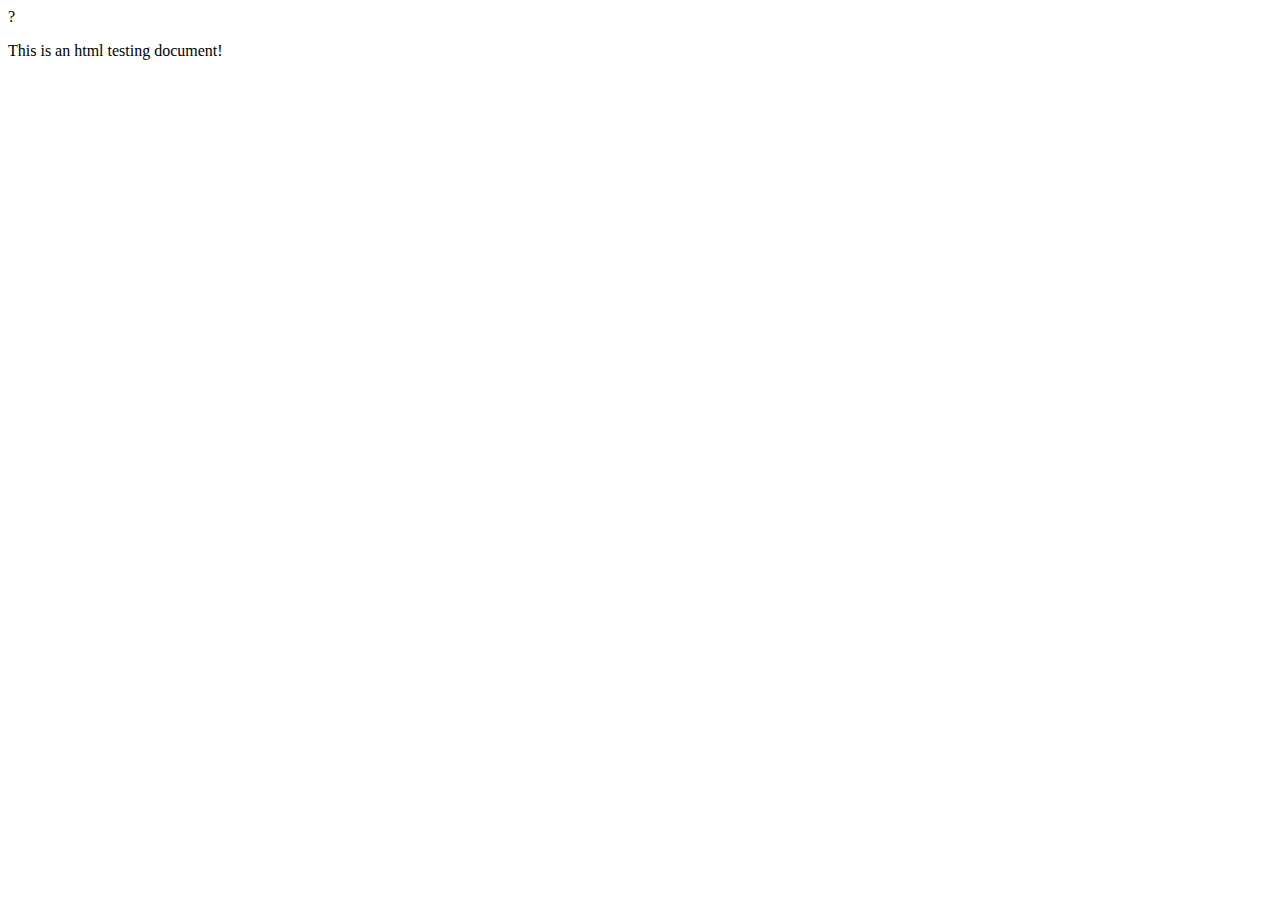
==== VFWP1/index.html @ fbd7dabd "Added files to the repo." ====
<!doctype html>
<html>

  <head>
     <meta charset="utf-8"/>
     <title>?</title>
     <link type="text/css" src="css/style.css" />
  <head>
  
  <body>
    <div class-"container">
        <hl>?</h1>
        <p>This is an html testing document!</p>
    </div>
    
    <script type="text/javascript" src="js/main.js"></script>
  </body>

</html>
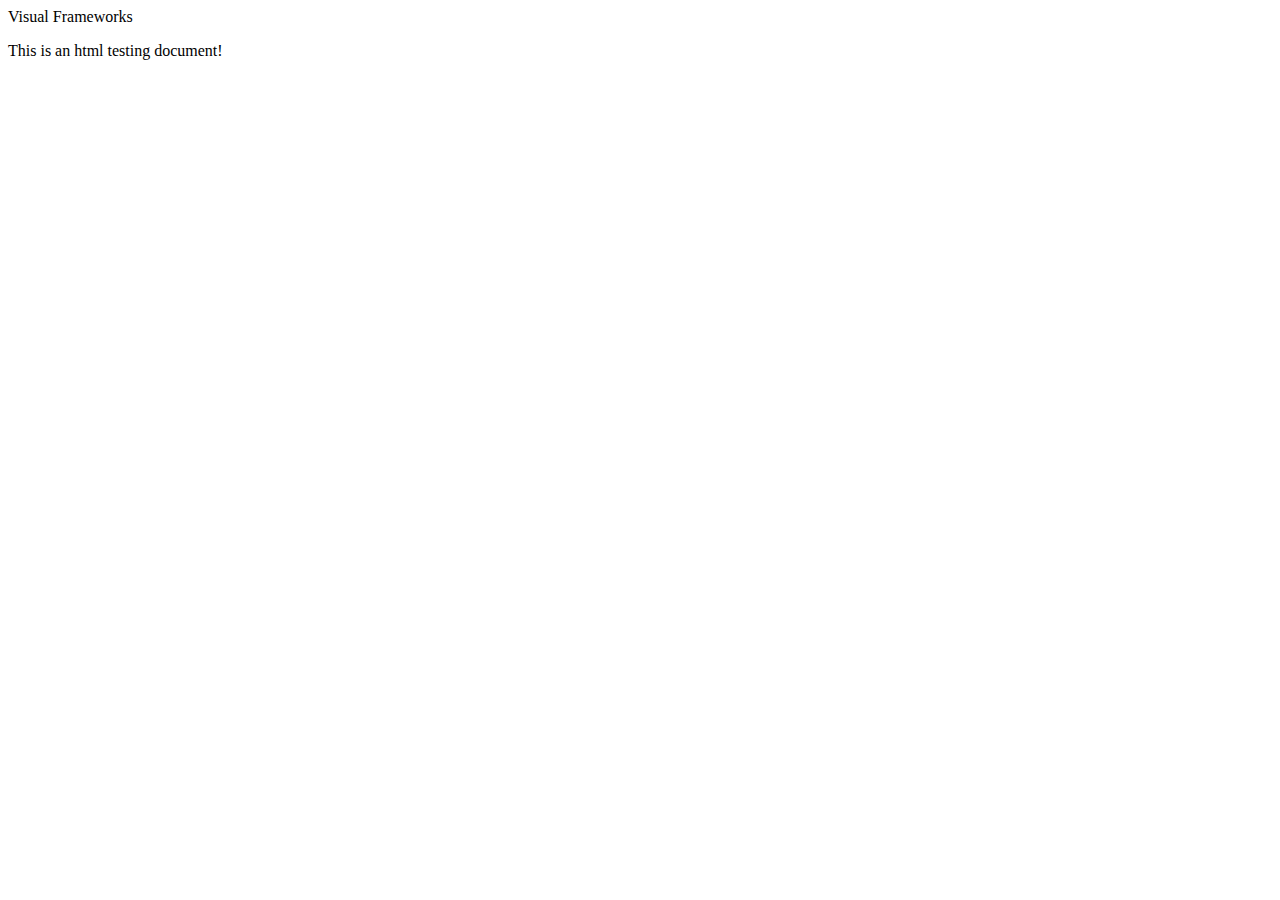
==== commit 65ac7ba6: "I made a change to the file githud.com." ====
--- a/VFWP1/index.html
+++ b/VFWP1/index.html
@@ -3,13 +3,13 @@
 
   <head>
      <meta charset="utf-8"/>
-     <title>?</title>
+     <title>Visual Frameworks</title>
      <link type="text/css" src="css/style.css" />
   <head>
   
   <body>
     <div class-"container">
-        <hl>?</h1>
+        <hl>Visual Frameworks</h1>
         <p>This is an html testing document!</p>
     </div>
     
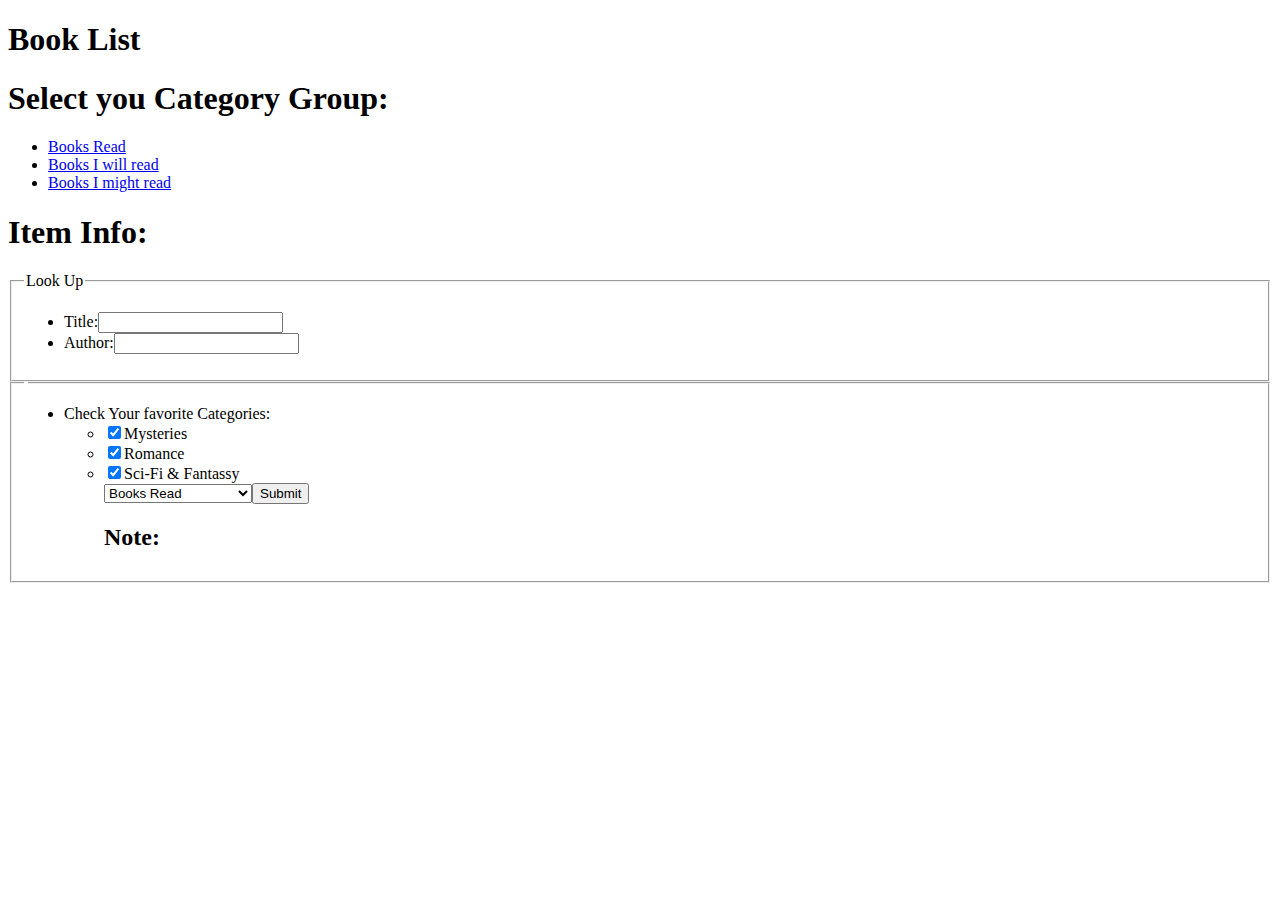
==== commit 082a2924: "added change within the brach." ====
--- a/VFWP1/index.html
+++ b/VFWP1/index.html
@@ -1,19 +1,84 @@
 <!doctype html>
+<!--?-->
+<!--html Tag-->
 <html>
+	<!-- Document Head-->
+	<head>
+		<meta charset="utf-8"/>
+		<meta name="description" content="Our very first HTMLS document. How Exciting!" />
+		<meta name="keywords" content="htm15, mobile developement, Full Sail University" />
+		<!--<meta name="robots" content="index, follow" />-->
+		<meta name="robots" content="noindex,nofollow" />
+		<meta name="viewport" content="user-scalable=no, width=device-width" />
+		<meta name="viewport" content="target-densitydpi=device-dpi" />
+		<meta name="HandheldFriendly" content"True">
+		<meta name="ModilcOptimized" content=320" />
+	
+	<title>Book Organizer</title>	
+		
+	<link href="css/style.css" ref="stylesheet" type="text/css" />	
+	
+	<script src="js/scripts.js" type="text/javascript"></script>
+	
+	<head>
+	
+	<body>
+		
+		<header>
+		<h1>Book List</h1>
+		</header>
+		
+		<h1>Select you Category Group:</h1>
+		
+		<ul>
+			<li><a href="#">Books Read</a></li>
+			<li><a href="#">Books I will read</a></li>
+			<li><a href="#">Books I might read</a></li>
+		</ul>
+		
+		<h1>Item Info:</h1>
 
-  <head>
-     <meta charset="utf-8"/>
-     <title>Visual Frameworks</title>
-     <link type="text/css" src="css/style.css" />
-  <head>
-  
-  <body>
-    <div class-"container">
-        <hl>Visual Frameworks</h1>
-        <p>This is an html testing document!</p>
-    </div>
-    
-    <script type="text/javascript" src="js/main.js"></script>
-  </body>
-
-</html>+<form action="#" method=post">
+	<fieldset>
+		<legend>Look Up</legend>
+		<ul>
+			<li><lebel for="title">Title:</label><input type="text" id="title" /></li>
+			<li><lebel for="author">Author:</label><input type="text" id="author" /></li>
+		</ul>
+	</fieldset>
+	<fieldset>
+		<Legend></Legend>
+		<ul>
+			<li>Check Your favorite Categories:
+				<ul>
+					<li><input type="checkbox" checked value"Mysteries" id="mysteries" /><label for="mysteries">Mysteries</label></li> 
+					<li><input type="checkbox" checked value"Romance" id="romance" /><label for="romance">Romance</label></li> 
+					<li><input type="checkbox" checked value"Sci-Fi & Fantassy" id="sci-Fi & Fantassy" /><label for="sci-Fi & Fantassy">Sci-Fi & Fantassy</label></li>
+				</ul>
+<ul>
+	<select id="options">	
+		<optgroup>
+			<option value="Books Read">Books Read</option>
+			<option value="Books I will read">Books I will read</option>
+			<option value="Books I might read">Books I might read</option>
+		</optgroup
+	</select>
+</li>
+</ul>
+				<fieldset>
+				<Legend></Legend>
+				<ul>
+						<li><Label for"comments">Notes:</Label><textarea id="comments"></textarea></li>
+						</ul>
+				</fieldset>
+					
+					</ul>
+					</fieldset>
+				<input type="submit" value="Submit" />
+			<h2>Note:</h2>
+		</form>
+	</body>	
+</html>		
+		
+	
+ 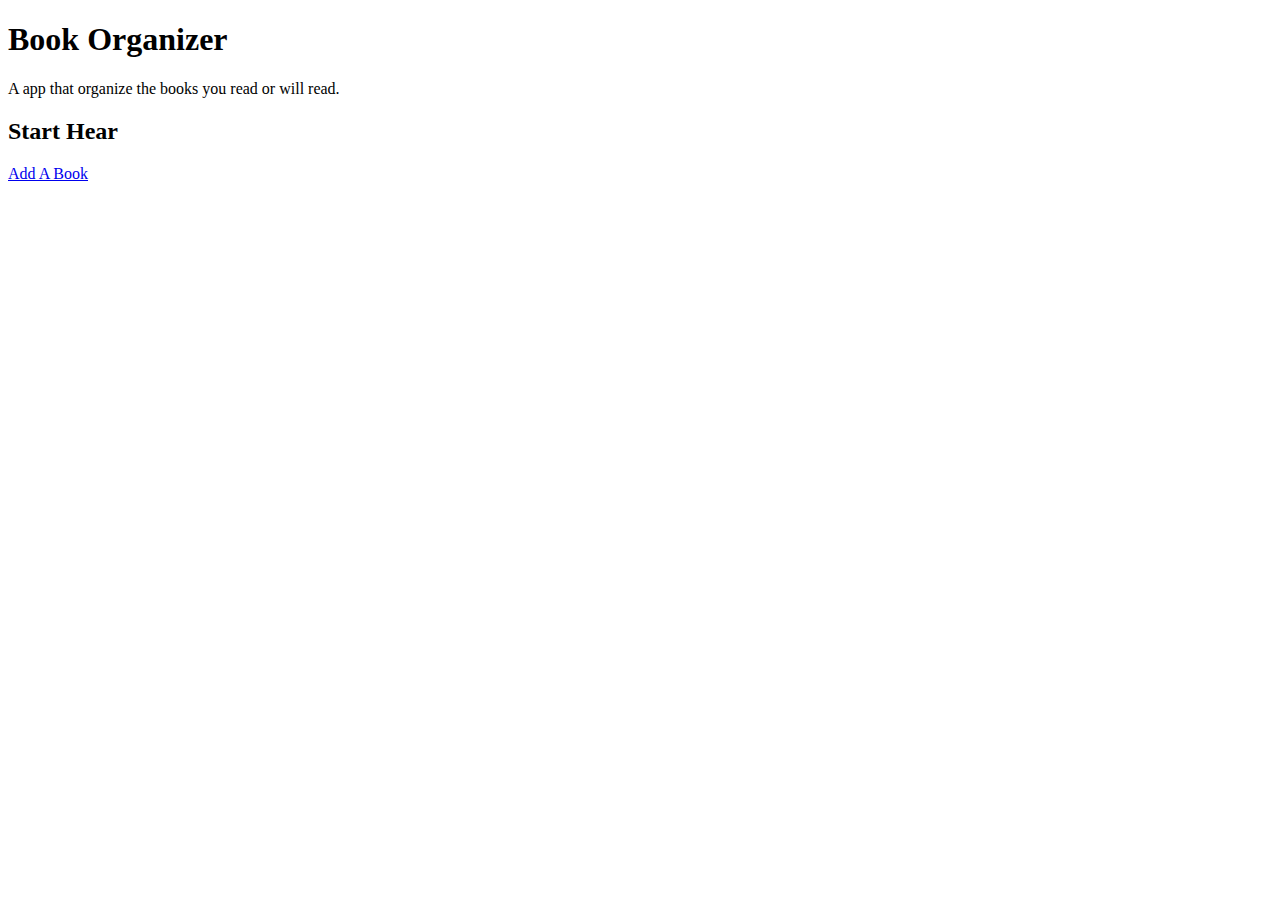
==== commit 68b9fa5d: "made changes." ====
--- a/VFWP1/index.html
+++ b/VFWP1/index.html
@@ -1,8 +1,7 @@
 <!doctype html>
-<!--?-->
-<!--html Tag-->
+<!--Wab App Part 1 Harry D Lee 3/12-->
 <html>
-	<!-- Document Head-->
+
 	<head>
 		<meta charset="utf-8"/>
 		<meta name="description" content="Our very first HTMLS document. How Exciting!" />
@@ -12,73 +11,26 @@
 		<meta name="viewport" content="user-scalable=no, width=device-width" />
 		<meta name="viewport" content="target-densitydpi=device-dpi" />
 		<meta name="HandheldFriendly" content"True">
-		<meta name="ModilcOptimized" content=320" />
+		<meta name="ModileOptimized" content="320" />
 	
-	<title>Book Organizer</title>	
+		<title>Wab App Part 1</title>
+	
+		<link href="css/style.css" ref="additem.html" type="text/css" / 
 		
-	<link href="css/style.css" ref="stylesheet" type="text/css" />	
-	
-	<script src="js/scripts.js" type="text/javascript"></script>
-	
-	<head>
-	
+		<script src="scripts" type="text/javascript"></script> 
+	</head>
 	<body>
-		
-		<header>
-		<h1>Book List</h1>
-		</header>
-		
-		<h1>Select you Category Group:</h1>
-		
-		<ul>
-			<li><a href="#">Books Read</a></li>
-			<li><a href="#">Books I will read</a></li>
-			<li><a href="#">Books I might read</a></li>
-		</ul>
-		
-		<h1>Item Info:</h1>
-
-<form action="#" method=post">
-	<fieldset>
-		<legend>Look Up</legend>
-		<ul>
-			<li><lebel for="title">Title:</label><input type="text" id="title" /></li>
-			<li><lebel for="author">Author:</label><input type="text" id="author" /></li>
-		</ul>
-	</fieldset>
-	<fieldset>
-		<Legend></Legend>
-		<ul>
-			<li>Check Your favorite Categories:
-				<ul>
-					<li><input type="checkbox" checked value"Mysteries" id="mysteries" /><label for="mysteries">Mysteries</label></li> 
-					<li><input type="checkbox" checked value"Romance" id="romance" /><label for="romance">Romance</label></li> 
-					<li><input type="checkbox" checked value"Sci-Fi & Fantassy" id="sci-Fi & Fantassy" /><label for="sci-Fi & Fantassy">Sci-Fi & Fantassy</label></li>
-				</ul>
-<ul>
-	<select id="options">	
-		<optgroup>
-			<option value="Books Read">Books Read</option>
-			<option value="Books I will read">Books I will read</option>
-			<option value="Books I might read">Books I might read</option>
-		</optgroup
-	</select>
-</li>
-</ul>
-				<fieldset>
-				<Legend></Legend>
-				<ul>
-						<li><Label for"comments">Notes:</Label><textarea id="comments"></textarea></li>
-						</ul>
-				</fieldset>
-					
-					</ul>
-					</fieldset>
-				<input type="submit" value="Submit" />
-			<h2>Note:</h2>
-		</form>
-	</body>	
-</html>		
+		<h1>Book Organizer</h1>
+		<p>A app that organize the books you read or will read.</p>
+		<h2>Start Hear</h2>
+		<a href="additem.html">Add A Book</a>
+	</body>
+</html>
 		
 	
+	
+
+<!--<h2>Book List</h2>-->
+<!--</header>-->
+<!--<header>-->	
  